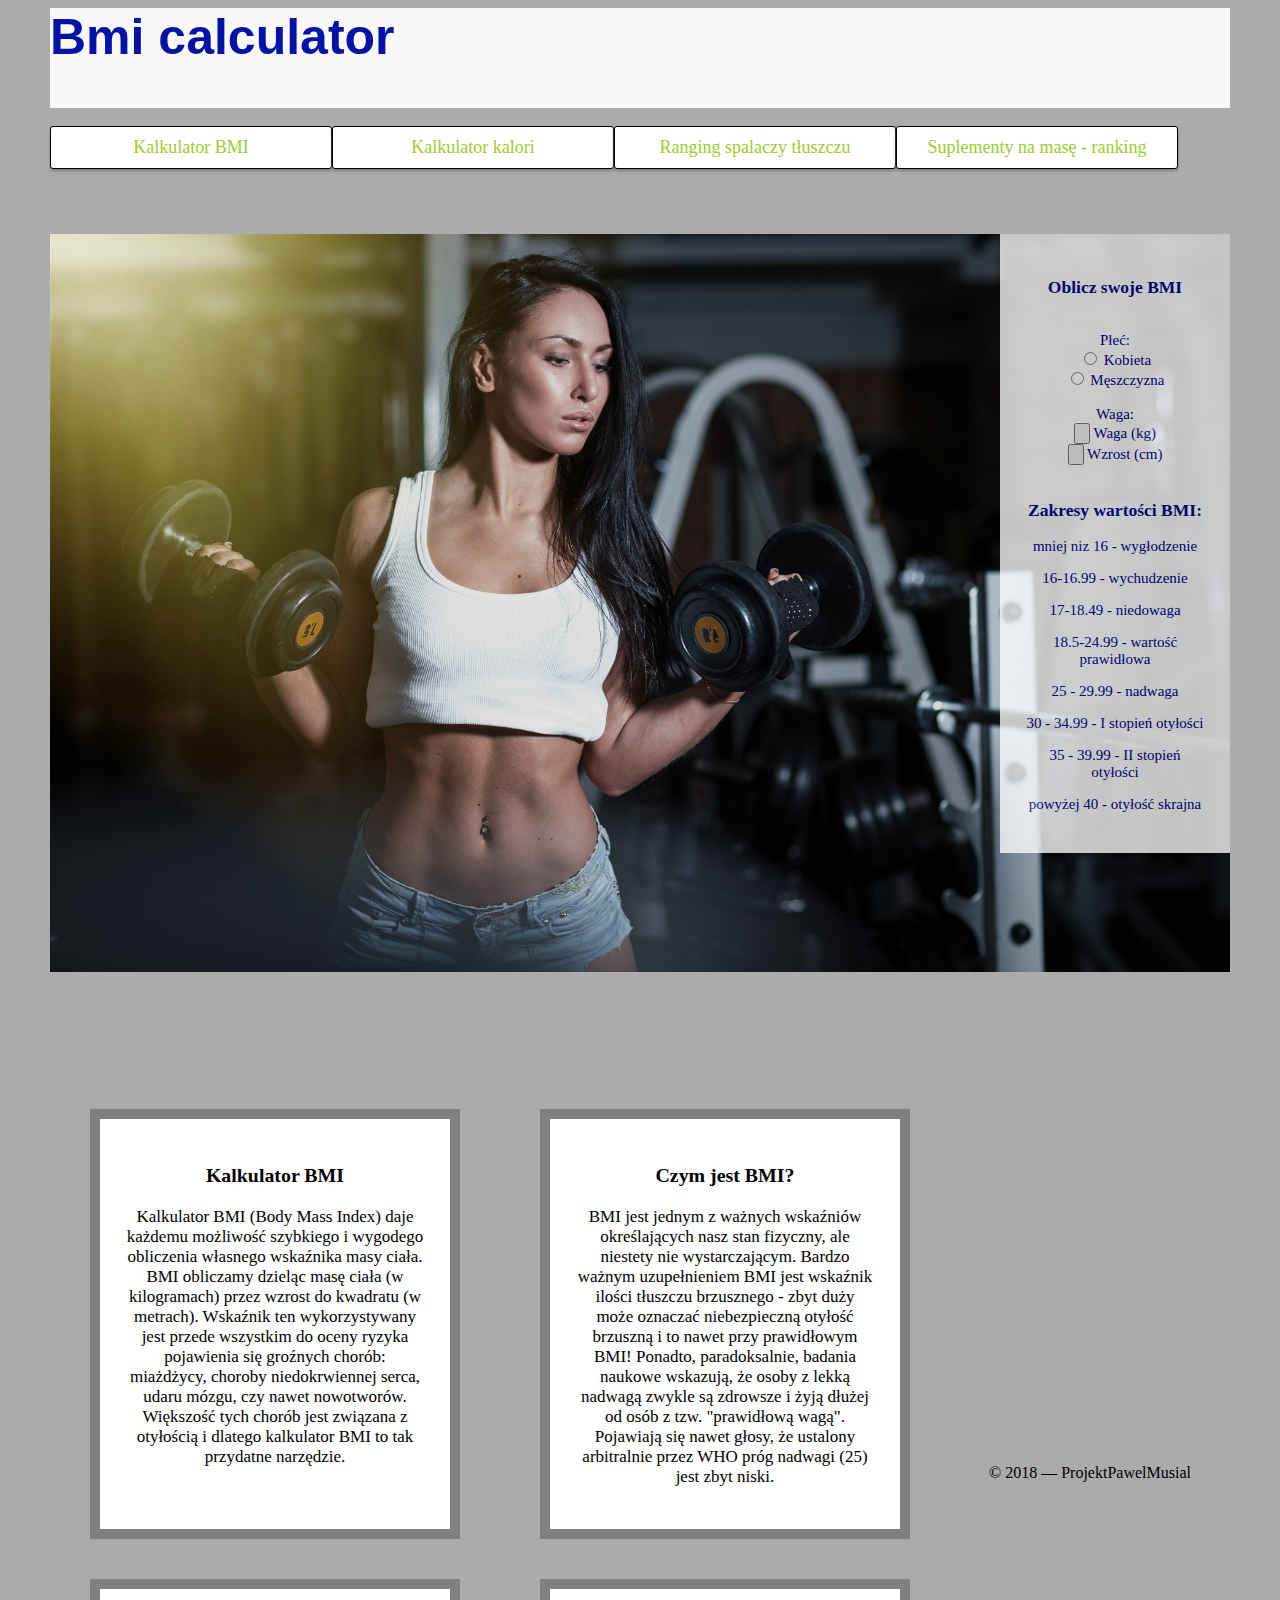
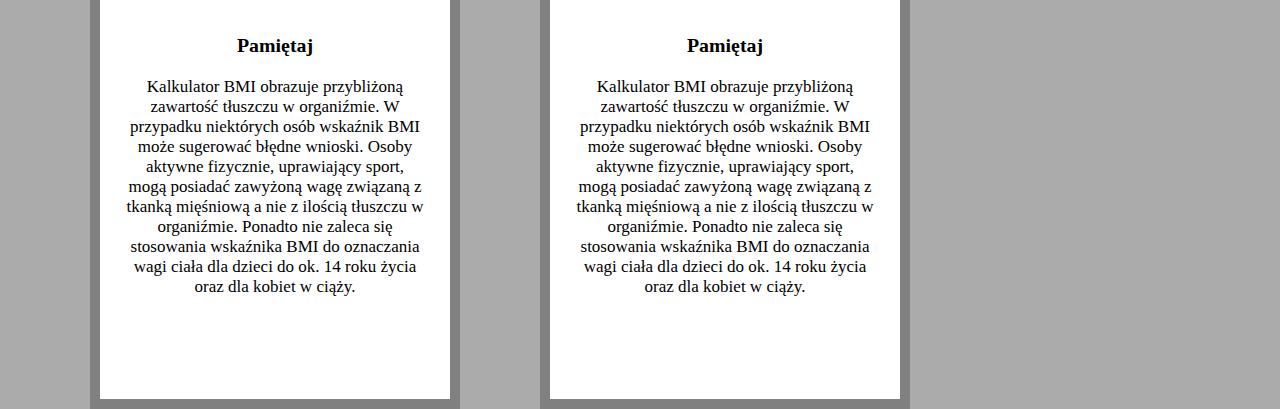
==== index.html @ fddfb025 "Initial commit" ====
<!doctype HTML>
<html>
    <link rel="stylesheet" type="text/css" href="css/style.css" >
<head>
    <meta name="viewport" content="width=device-width, initial-scale=1.0">
    <meta charset="utf-8">
    <title>BMI Calculator</title>
</head>
<body>
    <header>
        <h1>Bmi calculator</h1> </br>
    </header>
    <nav>
    <ul>
        <li>Kalkulator BMI</li>
        <li>Kalkulator kalori</li>
        <li>Ranging spalaczy tłuszczu</li>
        <li>Suplementy na masę - ranking</li>
        
         </nav>
    </ul><br><br><br><br><br><br>
        <div id ='container'>
    
            <section id="obliczenia">
        <p><h3>Oblicz swoje <strong>BMI</strong></h3></p> </br>
         <form>
        <label> Płeć: </label>	<br>
					<input type="radio" name="gender"> Kobieta <br>
					<input type="radio" name="gender"> Męszczyzna
					<br><br>
             
        <label> Waga: </label> <br>
             <input type="button" name="Waga"> Waga (kg) <br>
             <input type="button" name="Wzrost"> Wzrost (cm) <br><br>
             
             <h3>Zakresy wartości BMI:</h3> 
             <p>mniej niz 16 - wygłodzenie</p>
             <p>16-16.99 - wychudzenie</p>
             <p>17-18.49 - niedowaga</p>
             <p>18.5-24.99 - wartość prawidłowa</p>
             <p>25 - 29.99 - nadwaga</p>
             <p>30 - 34.99 - I stopień otyłości</p>
             <p>35 - 39.99 - II stopień otyłości</p>
             <p>powyżej 40 - otyłość skrajna</p>
             
        </form>
        </section> <!-- Section END -->
<br><br><br><br><br><br><br><br><br><br><br><br>
        <section class ='bmiCalc'>
            <h3>Kalkulator BMI</h3>
            <p>Kalkulator BMI (Body Mass Index) daje każdemu możliwość szybkiego i wygodego obliczenia własnego wskaźnika masy ciała. BMI obliczamy dzieląc masę ciała (w kilogramach) przez wzrost do kwadratu (w metrach). Wskaźnik ten wykorzystywany jest przede wszystkim do oceny ryzyka pojawienia się groźnych chorób: miażdżycy, choroby niedokrwiennej serca, udaru mózgu, czy nawet nowotworów. Większość tych chorób jest związana z otyłością i dlatego kalkulator BMI to tak przydatne narzędzie.</p>
        </section>

    <section class ='bmiCalc'>

        
        
        <h3>Czym jest BMI?</h3>
        <p>BMI jest jednym z ważnych wskaźniów określających nasz stan fizyczny, ale niestety nie wystarczającym. Bardzo ważnym uzupełnieniem BMI jest wskaźnik ilości tłuszczu brzusznego - zbyt duży może oznaczać niebezpieczną otyłość brzuszną i to nawet przy prawidłowym BMI! Ponadto, paradoksalnie, badania naukowe wskazują, że osoby z lekką nadwagą zwykle są zdrowsze i żyją dłużej od osób z tzw. "prawidłową wagą". Pojawiają się nawet głosy, że ustalony arbitralnie przez WHO próg nadwagi (25) jest zbyt niski.</p>
    </section>

    <section class ='bmiCalc'>
        <h3>Pamiętaj</h3>
<p>Kalkulator BMI obrazuje przybliżoną zawartość tłuszczu w organiźmie. W przypadku niektórych osób wskaźnik BMI może sugerować błędne wnioski. Osoby aktywne fizycznie, uprawiający sport, mogą posiadać zawyżoną wagę związaną z tkanką mięśniową a nie z ilością tłuszczu w organiźmie. Ponadto nie zaleca się stosowania wskaźnika BMI do oznaczania wagi ciała dla dzieci do ok. 14 roku życia oraz dla kobiet w ciąży.</p>
</section>
<section class ='bmiCalc'>
        <h3>Pamiętaj</h3>
<p>Kalkulator BMI obrazuje przybliżoną zawartość tłuszczu w organiźmie. W przypadku niektórych osób wskaźnik BMI może sugerować błędne wnioski. Osoby aktywne fizycznie, uprawiający sport, mogą posiadać zawyżoną wagę związaną z tkanką mięśniową a nie z ilością tłuszczu w organiźmie. Ponadto nie zaleca się stosowania wskaźnika BMI do oznaczania wagi ciała dla dzieci do ok. 14 roku życia oraz dla kobiet w ciąży.</p>
</section>


    </div> <!-- END MAIN DIV -->
   
    
    
    
    </body>
    
    <footer>
    
    <p> &copy; 2018 &mdash; ProjektPawelMusial</p>
    
    </footer>
</html>
---- css/style.css ----
body  {
background: #acabab;
margin-left: 50px;
margin-right: 50px;
    
}

header h1 {
    background-color: #f8f8f8;
    height: 100px;
    font-size: 50px;
    font-family: sans-serif;
    color: #0612a3;
    margin: 0 ;
}
/* background jpg */
#container{
    
    background-image: url('../images/background.jpg');
    background-size: 100%;
    height: 1200px;
    width: 100%;   
    background-repeat: no-repeat;
    text-align: center;
    
}

body nav ul {
    float: left;
    padding: 0px;
    margin: 0;
    list-style: none; 
    margin-bottom: 0px;
}

/* wysrodkowanie menu */
li {
    
    display: block;
    float: left;
    text-align: center;
    font-size: 18px;
    width: 250px;
    text-decoration: none;
    color: yellowgreen;
    background-color: white;
    padding: 10px 15px;
    margin 0px 1px 1px 0px;
    border: 1px solid black;
    border-radius: 3px;
    box-shadow: 0px 2px 3px gray;
    
  
}

li:hover {
color: blue;
background: aqua;
border: 1px solid blue;
}
 
#obliczenia {
    background-color: white; 
    margin-left: 950px; 
    padding: 25px;
    font-size: 15px;
    
    color: darkblue;
    opacity: 0.77;
    text-align: center; 
    
}

#bmiCalc1 {
    font-size: 15px;
    height: 20%;
    width: 300px;
    text-align: center;
    float: left;
    background-color:  white;
    border:  solid 10px grey;
    padding 5px;
    position:relative;
    text-align: justify;
    margin: 1px 1px 1px 1px;
    
}
#bmiCalc2 {
    font-size: 15px;
    height: 20%;
    width: 300px;
    text-align: center, justify;
    border: solid 10px grey;
    float: right;
    padding: 5px;
    margin: 1px 1px 1px 1px;
    background-color: white;
}

.bmiCalc{
    font-size: 17px;
    height: 30%;   
    width: 300px;
    text-align: center, justify;
    border: solid 10px grey;
    float: left;
    padding: 25px;
    margin-top: 40px;
    margin-left: 40px;
    margin-right: 40px;
    
    background-color: white;
    
    
}

footer {
    margin-top: 30px;
    text-align: center;
    
}
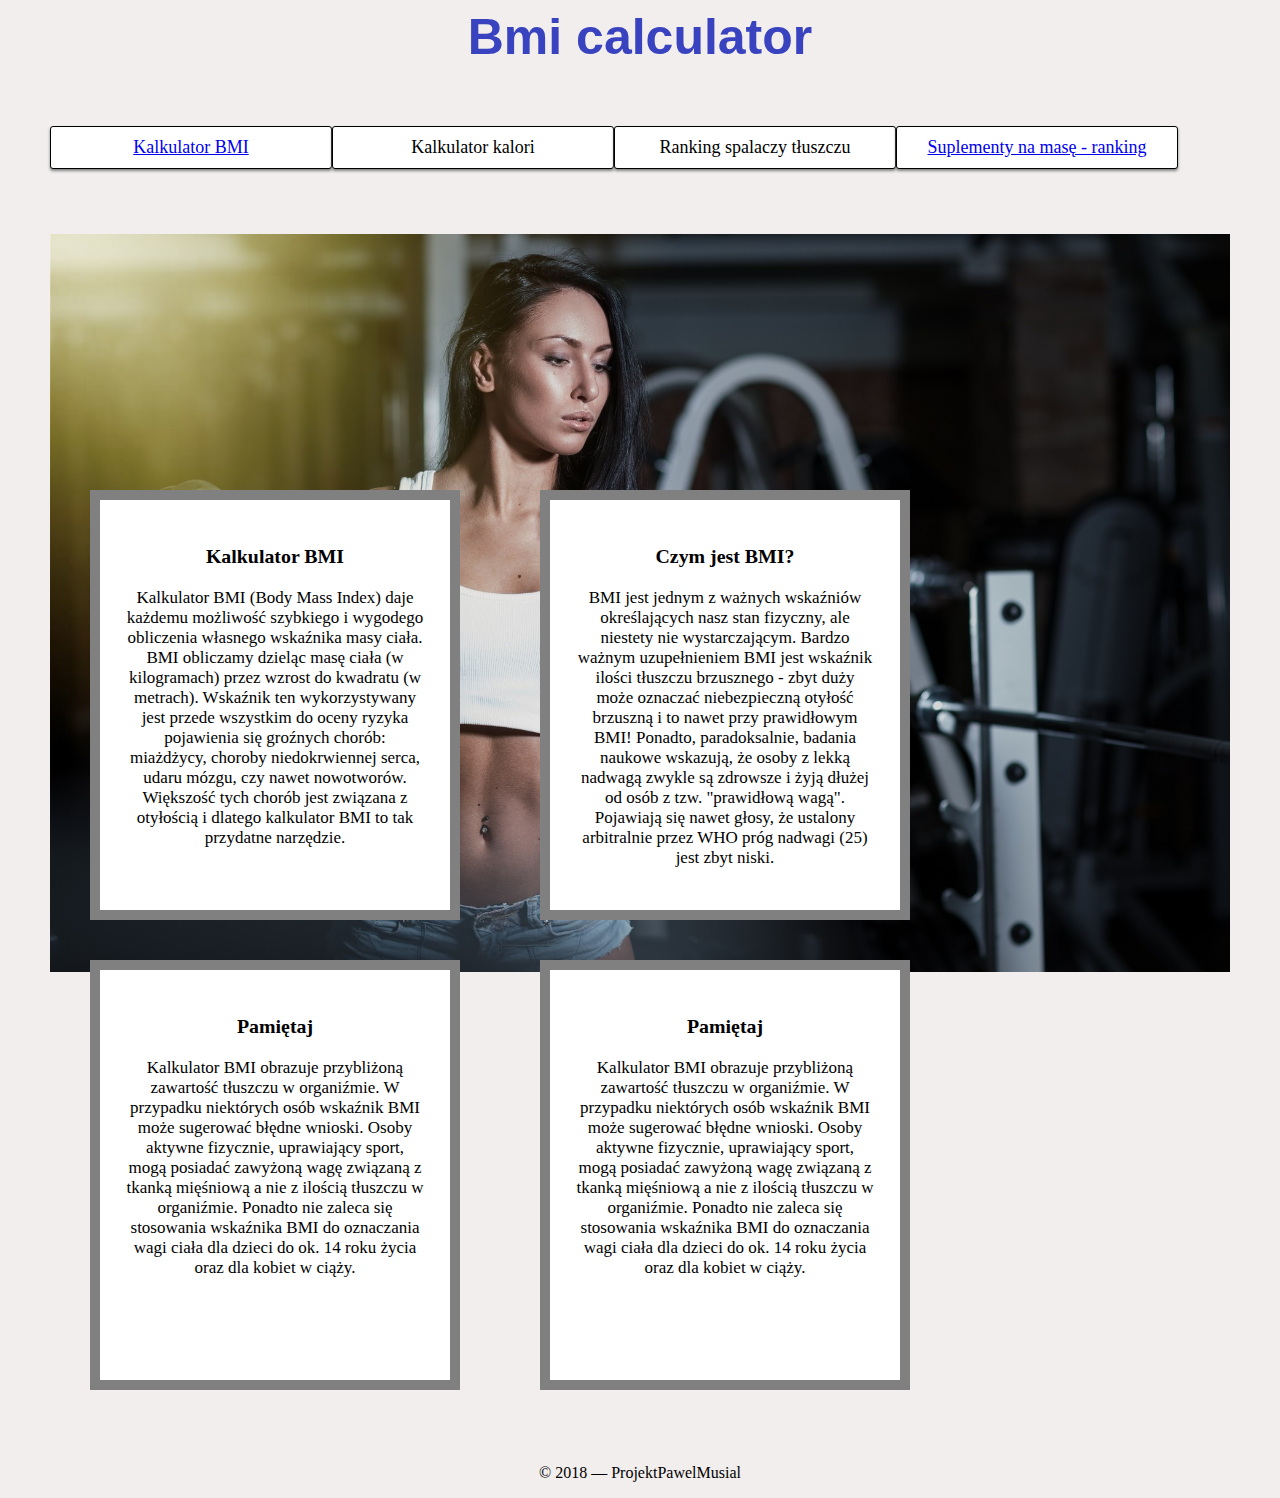
==== commit 361a2648: "Dodanie Layotu i podstron" ====
--- a/index.html
+++ b/index.html
@@ -1,9 +1,11 @@
-<!doctype HTML>
+<!DOCTYPE HTML>
 <html>
     <link rel="stylesheet" type="text/css" href="css/style.css" >
 <head>
     <meta name="viewport" content="width=device-width, initial-scale=1.0">
     <meta charset="utf-8">
+    <meta lang="pl">
+    
     <title>BMI Calculator</title>
 </head>
 <body>
@@ -12,39 +14,16 @@
     </header>
     <nav>
     <ul>
-        <li>Kalkulator BMI</li>
+        <li><a href="oblicz.html" target ="_self">Kalkulator BMI</a></li>
         <li>Kalkulator kalori</li>
-        <li>Ranging spalaczy tłuszczu</li>
-        <li>Suplementy na masę - ranking</li>
+        <li>Ranking spalaczy tłuszczu</li>
+        <li><a href="namase.html" target="_self">Suplementy na masę - ranking</a></li>
         
          </nav>
     </ul><br><br><br><br><br><br>
         <div id ='container'>
     
-            <section id="obliczenia">
-        <p><h3>Oblicz swoje <strong>BMI</strong></h3></p> </br>
-         <form>
-        <label> Płeć: </label>	<br>
-					<input type="radio" name="gender"> Kobieta <br>
-					<input type="radio" name="gender"> Męszczyzna
-					<br><br>
-             
-        <label> Waga: </label> <br>
-             <input type="button" name="Waga"> Waga (kg) <br>
-             <input type="button" name="Wzrost"> Wzrost (cm) <br><br>
-             
-             <h3>Zakresy wartości BMI:</h3> 
-             <p>mniej niz 16 - wygłodzenie</p>
-             <p>16-16.99 - wychudzenie</p>
-             <p>17-18.49 - niedowaga</p>
-             <p>18.5-24.99 - wartość prawidłowa</p>
-             <p>25 - 29.99 - nadwaga</p>
-             <p>30 - 34.99 - I stopień otyłości</p>
-             <p>35 - 39.99 - II stopień otyłości</p>
-             <p>powyżej 40 - otyłość skrajna</p>
-             
-        </form>
-        </section> <!-- Section END -->
+           
 <br><br><br><br><br><br><br><br><br><br><br><br>
         <section class ='bmiCalc'>
             <h3>Kalkulator BMI</h3>
--- a/css/style.css
+++ b/css/style.css
@@ -1,17 +1,18 @@
 body  {
-background: #acabab;
+background: #f2eeee;
 margin-left: 50px;
 margin-right: 50px;
     
 }
 
 header h1 {
-    background-color: #f8f8f8;
+    background-color: #f2eeee;
     height: 100px;
     font-size: 50px;
     font-family: sans-serif;
-    color: #0612a3;
+    color: #3943bf;
     margin: 0 ;
+    text-align: center;
 }
 /* background jpg */
 #container{
@@ -31,6 +32,8 @@
     margin: 0;
     list-style: none; 
     margin-bottom: 0px;
+    text-decoration: none;
+    
 }
 
 /* wysrodkowanie menu */
@@ -42,7 +45,7 @@
     font-size: 18px;
     width: 250px;
     text-decoration: none;
-    color: yellowgreen;
+    color: black;
     background-color: white;
     padding: 10px 15px;
     margin 0px 1px 1px 0px;
@@ -54,9 +57,9 @@
 }
 
 li:hover {
-color: blue;
-background: aqua;
-border: 1px solid blue;
+color: #4949f5;
+background: white;
+border: 1px solid black;
 }
  
 #obliczenia {
@@ -122,9 +125,20 @@
 
 
 
+#naMase {
+    background-color: black;
+    height: 50px;
+    width: 400px;
+    text-align: center;
+}
+
+#mainContainer {
+
+}
 
 
 
 
 
 
+
